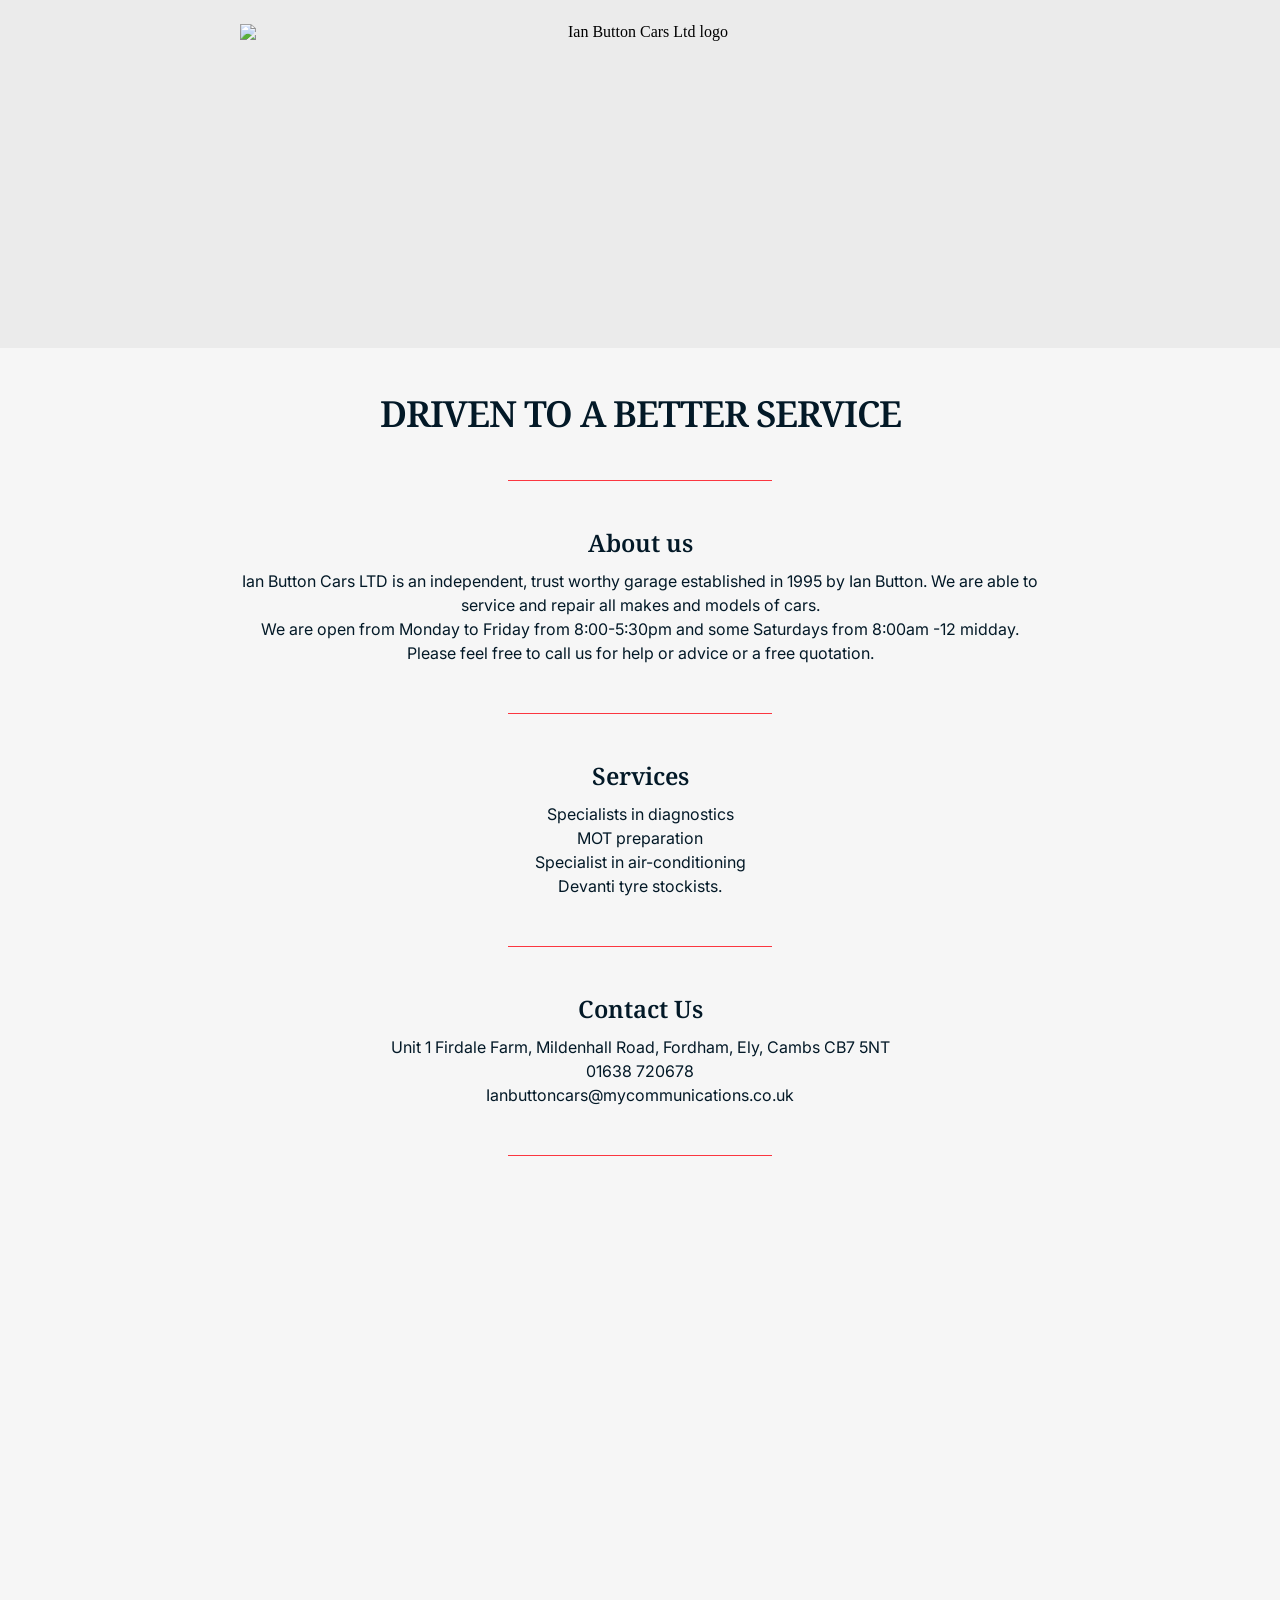
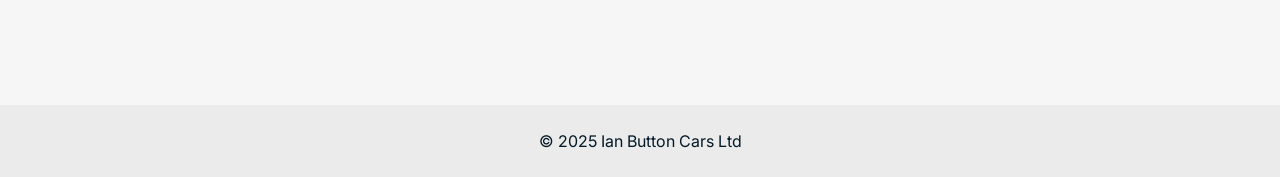
==== index-2.html @ b7ffaad9 "Update index-2.html" ====
<!DOCTYPE html>
<html lang="en">
  <head>
    <meta charset="UTF-8">
    <meta name="viewport" content="width=device-width, initial-scale=1.0">
    <meta http-equiv="X-UA-Compatible" content="ie=edge">
    <title>Ian Button Cars Ltd</title>
    <link rel="icon" href="./favicon.ico" type="image/x-icon">
    <link rel="preconnect" href="https://fonts.googleapis.com">
    <link rel="preconnect" href="https://fonts.gstatic.com" crossorigin>
    <link href="https://fonts.googleapis.com/css2?family=Inter:ital,opsz,wght@0,14..32,100..900;1,14..32,100..900&family=Noto+Serif:ital,wght@0,100..900;1,100..900&display=swap" rel="stylesheet">
    <style>
      a,abbr,acronym,address,applet,article,aside,audio,b,big,blockquote,body,canvas,caption,center,cite,code,dd,del,details,dfn,div,dl,dt,em,embed,fieldset,figcaption,figure,footer,form,h1,h2,h3,h4,h5,h6,header,hgroup,html,i,iframe,img,ins,kbd,label,legend,li,mark,menu,nav,object,ol,output,p,pre,q,ruby,s,samp,section,small,span,strike,strong,sub,summary,sup,table,tbody,td,tfoot,th,thead,time,tr,tt,u,ul,var,video{margin:0;padding:0;border:0;font-size:100%;font:inherit;vertical-align:baseline}article,aside,details,figcaption,figure,footer,header,hgroup,menu,nav,section{display:block}body{line-height:1}ol,ul{list-style:none}blockquote,q{quotes:none}blockquote:after,blockquote:before,q:after,q:before{content:'';content:none}table{border-collapse:collapse;border-spacing:0}
      *, *::before, *::after {box-sizing: border-box;}
      img {max-width: 100%;}
      
      h1,h2,h3{font-family:"Noto Serif",serif;font-optical-sizing:auto;font-weight:600;font-style:normal;font-variation-settings:"wdth" 100;color:#031927;}
      p,li{font-family:Inter,sans-serif;font-optical-sizing:auto;font-weight:<weight>;font-style:normal;font-size:16px;line-height: 24px;color: #031927;}
      h2{font-size:36px;line-height:36px;letter-spacing: -1px;margin-bottom:12px;}
      h3{font-size:24px; line-height:28px;margin-bottom: 12px; margin-top: 16px;}
      a{color:#FB3640;}
      
      header,footer{padding:24px; background: #ebebeb}
      main{padding:48px;background:#f6f6f6;}

      .content {width: 95%; max-width: 800px; margin: 0 auto;text-align:center}

      .logo {display:block; margin: 0 auto;width;600px;height:300px; border 1px solid;}
      .divider {width: 33%; height: 1px; display:block; margin: 48px auto; background:#FB3640;}

      .mobile-only {display:none;}
      
      @media only screen and (max-width: 640px) {
        footer {padding-bottom: 72px;}
        .mobile-only {position:fixed; bottom:20px; right: 20px; height: 48px; padding: 12px;}
        .phone {height: 44px;fill: #FB3640; }
        .phone-holder {position: fixed; right: 20px}
        .phone-friend {float: right; padding-right: 10px;}
        .phone-button {display: block; border-radius: 3px; background:#f6f6f6; border: 1px solid #FB3640; color: #031927; padding: 8px 12px; font-family:"Noto Serif",sans-serif;font-optical-sizing:auto;font-weight:<weight>;font-style:normal;font-size:16px;line-height: 24px; text-decoration: none; }
      }
    </style>
  </head>
  <body>
    <header>
      <div class="content">
        <img src="https://ianbuttoncarsltd.co.uk/assets/img/logo-placeholder.png" alt="Ian Button Cars Ltd logo" class="logo">
      </div>
    </header>
    <main>
      <div class="content">
        <h2>DRIVEN TO A BETTER SERVICE</h2>
      </div>
      <div class="content">
        <div class="divider"></div>
      </div>
      <div class="content">
        <h3>About us</h3>
        <p>Ian Button Cars LTD is an independent, trust worthy garage established in 1995 by Ian Button. We are able to service and repair all makes and models of cars.</p>
        <p>We are open from Monday to Friday from 8:00-5:30pm and some Saturdays from 8:00am -12 midday.</p>
        <p>Please feel free to call us for help or advice or a free quotation.</p>
      </div>
      <div class="content">
        <div class="divider"></div>
      </div>
      <div class="content">
        <h3>Services</h3>
        <ul>
          <li>Specialists in diagnostics</li>
          <li>MOT preparation
          <li>Specialist in air-conditioning</li>
          <li>Devanti tyre stockists.</li>
        </ul>
      </div>
      <div class="content">
        <div class="divider"></div>
      </div>
      <div class="content">
        <h3>Contact Us</h3>
        <p>Unit 1 Firdale Farm, Mildenhall Road, Fordham, Ely, Cambs CB7 5NT</p>
        <p>01638 720678</p>
        <p>Ianbuttoncars@mycommunications.co.uk</p>
      </div>
      <div class="content">
        <div class="divider"></div>
      </div>
      <div class="hero">
        <div class="content">
          <div class="map-holder-mobile">
            <div class="maps">
             <iframe width="640" height="450" src="https://maps.google.co.uk/maps?f=q&amp;source=s_q&amp;hl=en&amp;geocode=&amp;q=ian+button+cars+ltd+fordham&amp;aq=&amp;sll=52.312362,0.412159&amp;sspn=0.089624,0.175095&amp;g=52.313096,0.416594&amp;ie=UTF8&amp;hq=ian+button+cars+ltd+fordham&amp;hnear=Fordham,+Cambridgeshire,+United+Kingdom&amp;ll=52.313124,0.40359&amp;spn=0.006295,0.044665&amp;t=m&amp;output=embed"></iframe>
            </div>
          </div>
        </div>
      </div>
 
    </main>
    <footer>
      <div class="content">
        <p>&copy; 2025 Ian Button Cars Ltd</p>
      </div>
    </footer>
    <div class="mobile-only">
      <div class="phone-holder">
        <a class="phone-button" href="tel:+441638720678">📞 Call</a>
      </div>
    </div>
  </body>
</html>
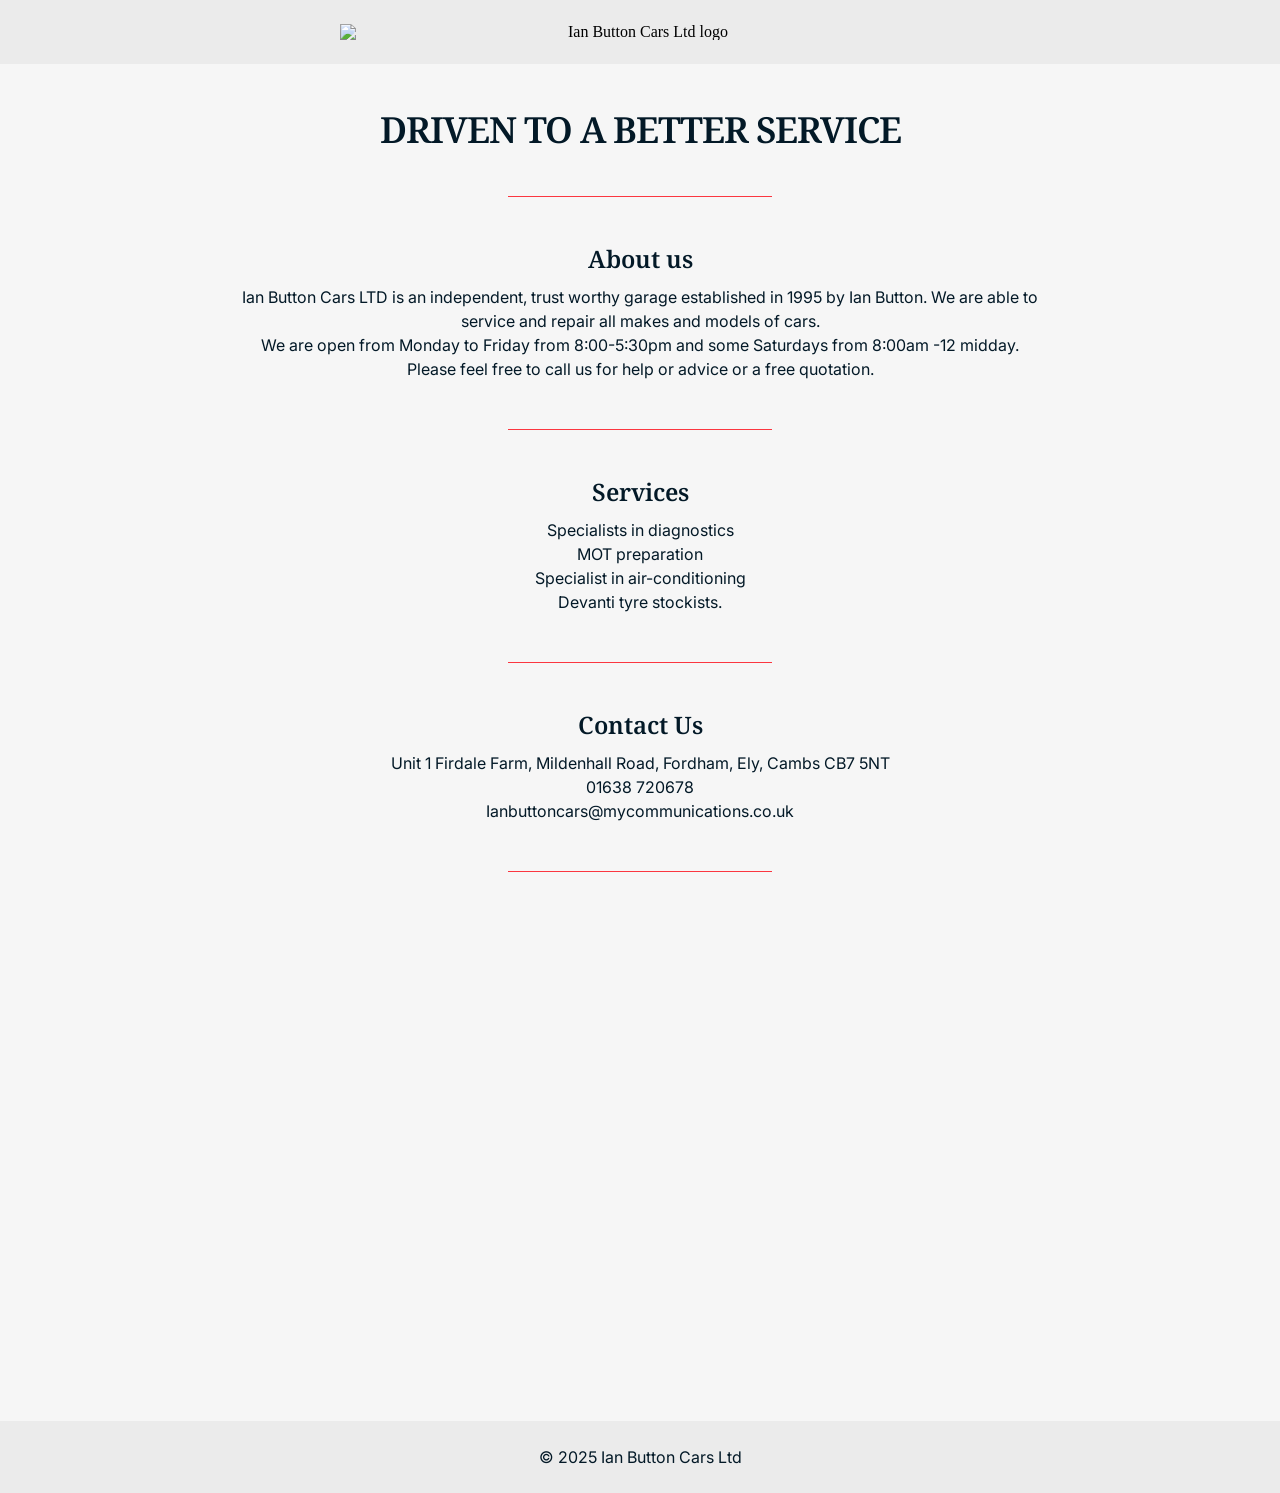
==== commit 8726d6fa: "Update index-2.html" ====
--- a/index-2.html
+++ b/index-2.html
@@ -25,7 +25,7 @@
 
       .content {width: 95%; max-width: 800px; margin: 0 auto;text-align:center}
 
-      .logo {display:block; margin: 0 auto;width;600px;height:300px; border 1px solid;}
+      .logo {display:block; margin: 0 auto;width:600px; border 1px solid;}
       .divider {width: 33%; height: 1px; display:block; margin: 48px auto; background:#FB3640;}
 
       .mobile-only {display:none;}
@@ -43,7 +43,7 @@
   <body>
     <header>
       <div class="content">
-        <img src="https://ianbuttoncarsltd.co.uk/assets/img/logo-placeholder.png" alt="Ian Button Cars Ltd logo" class="logo">
+        <img src="https://ianbuttoncarsltd.co.uk/assets/img/ianbuttonlogo.png" alt="Ian Button Cars Ltd logo" class="logo">
       </div>
     </header>
     <main>
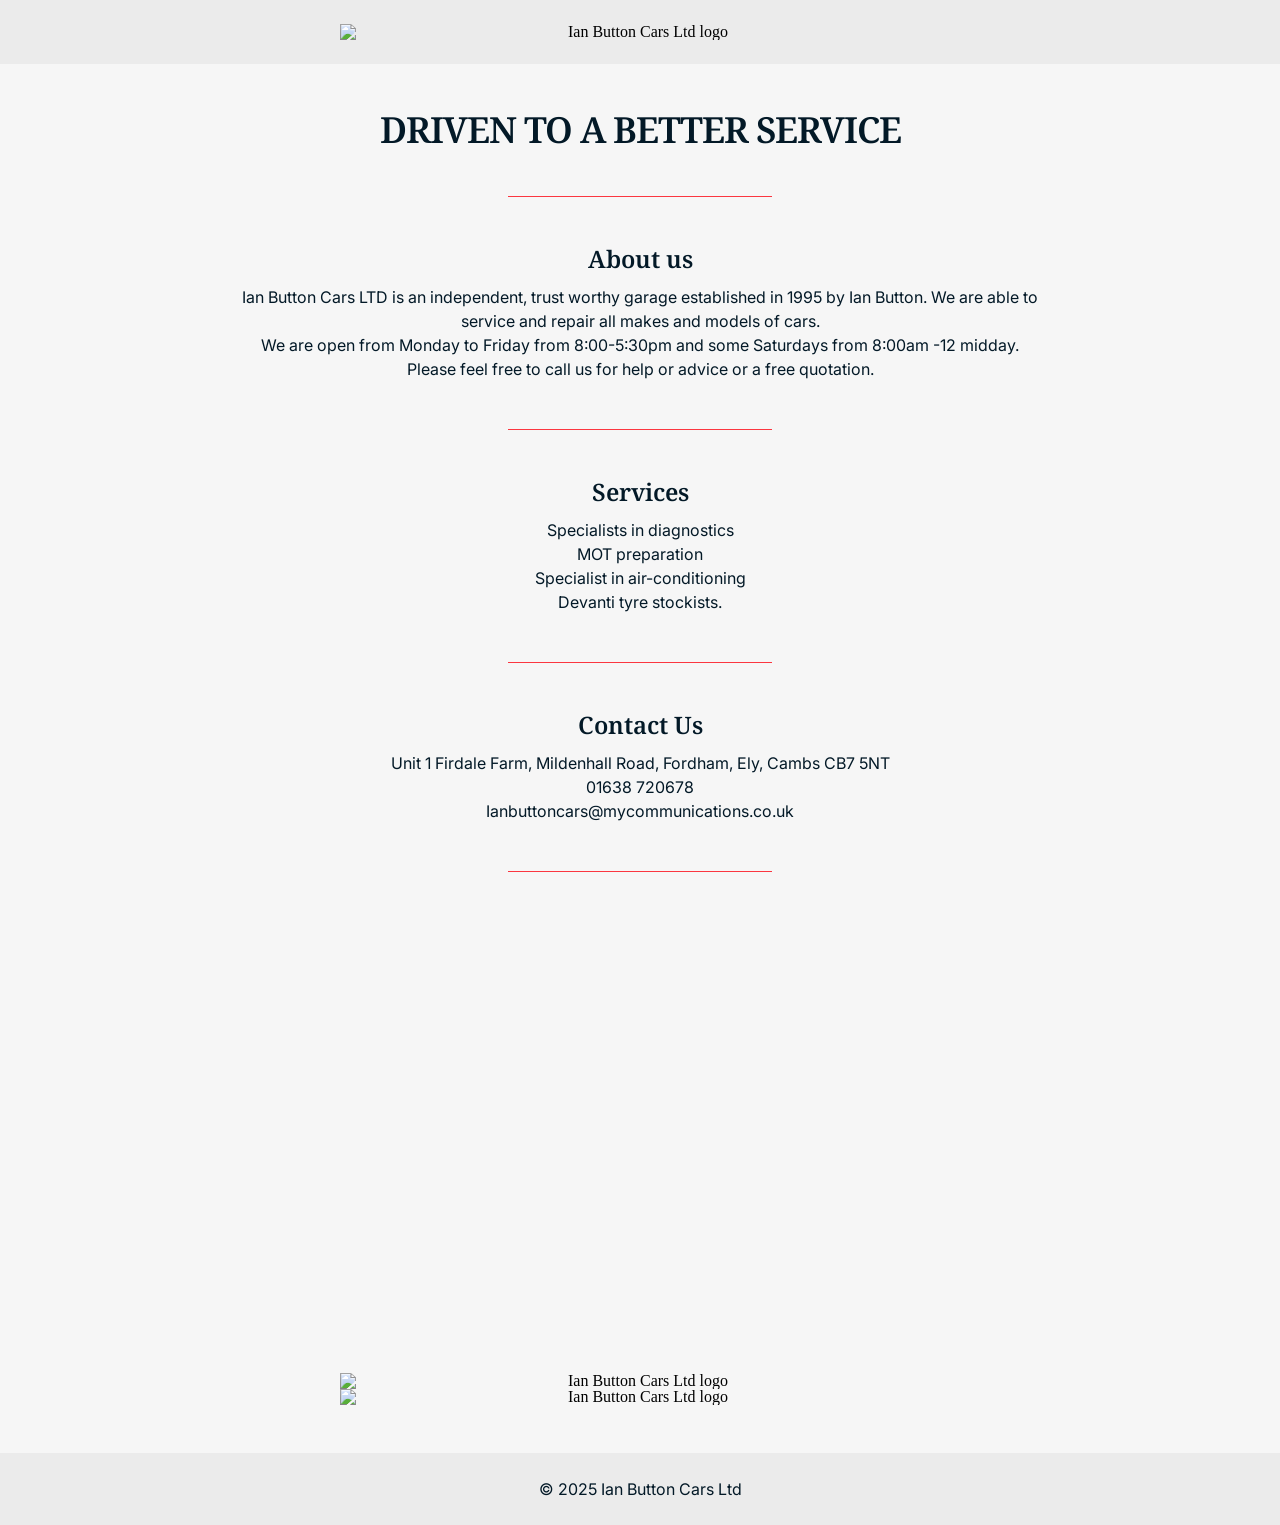
==== commit 5845c05f: "Update index-2.html" ====
--- a/index-2.html
+++ b/index-2.html
@@ -90,6 +90,12 @@
              <iframe width="640" height="450" src="https://maps.google.co.uk/maps?f=q&amp;source=s_q&amp;hl=en&amp;geocode=&amp;q=ian+button+cars+ltd+fordham&amp;aq=&amp;sll=52.312362,0.412159&amp;sspn=0.089624,0.175095&amp;g=52.313096,0.416594&amp;ie=UTF8&amp;hq=ian+button+cars+ltd+fordham&amp;hnear=Fordham,+Cambridgeshire,+United+Kingdom&amp;ll=52.313124,0.40359&amp;spn=0.006295,0.044665&amp;t=m&amp;output=embed"></iframe>
             </div>
           </div>
+          <div class="left">
+            <img src="https://ianbuttoncarsltd.co.uk/assets/img/TMG.png" alt="Ian Button Cars Ltd logo" class="logo">
+          </div>
+          <div class="right">
+            <img src="https://ianbuttoncarsltd.co.uk/assets/img/davanti.png" alt="Ian Button Cars Ltd logo" class="logo">
+          </div>
         </div>
       </div>
  
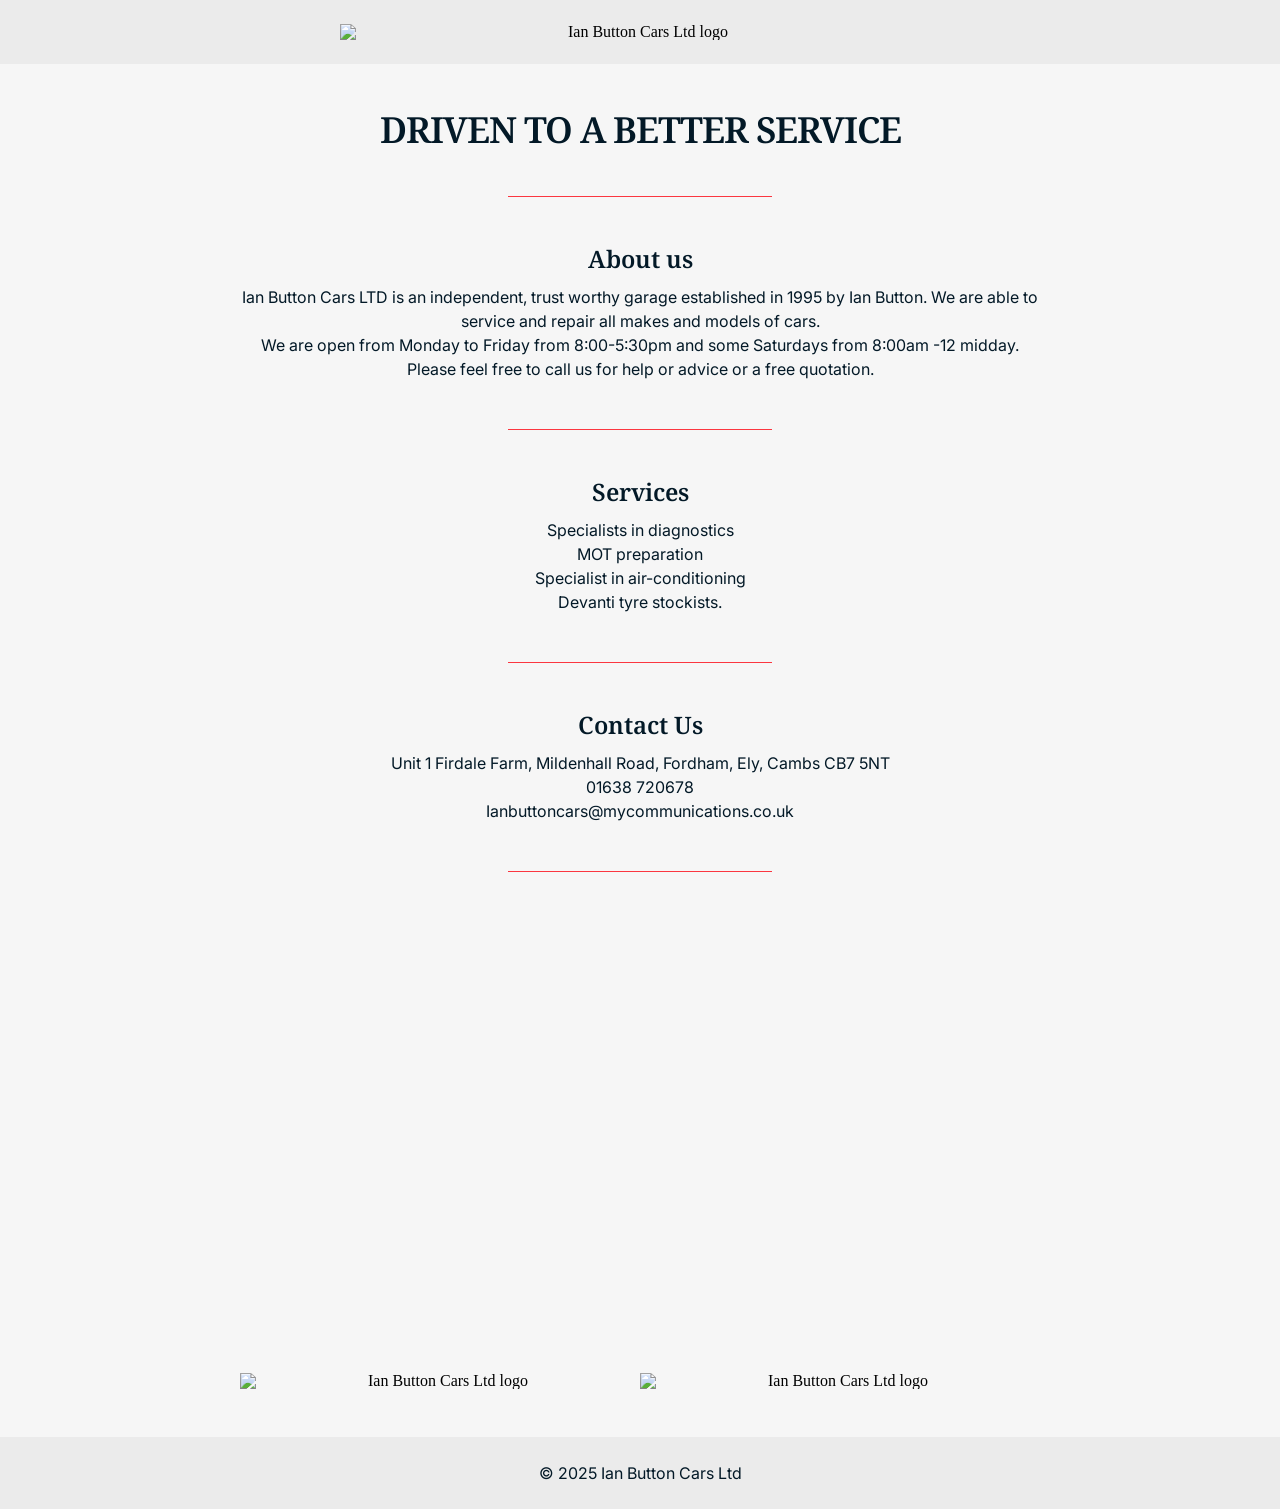
==== commit b4faa538: "Update index-2.html" ====
--- a/index-2.html
+++ b/index-2.html
@@ -24,7 +24,9 @@
       main{padding:48px;background:#f6f6f6;}
 
       .content {width: 95%; max-width: 800px; margin: 0 auto;text-align:center}
-
+      .left {width: 50%; float:left;}
+      .right {width: 50%; float:right;}
+      .clear {clear:both;}
       .logo {display:block; margin: 0 auto;width:600px; border 1px solid;}
       .divider {width: 33%; height: 1px; display:block; margin: 48px auto; background:#FB3640;}
 
@@ -96,6 +98,8 @@
           <div class="right">
             <img src="https://ianbuttoncarsltd.co.uk/assets/img/davanti.png" alt="Ian Button Cars Ltd logo" class="logo">
           </div>
+          <div class="clear">
+          </div>
         </div>
       </div>
  
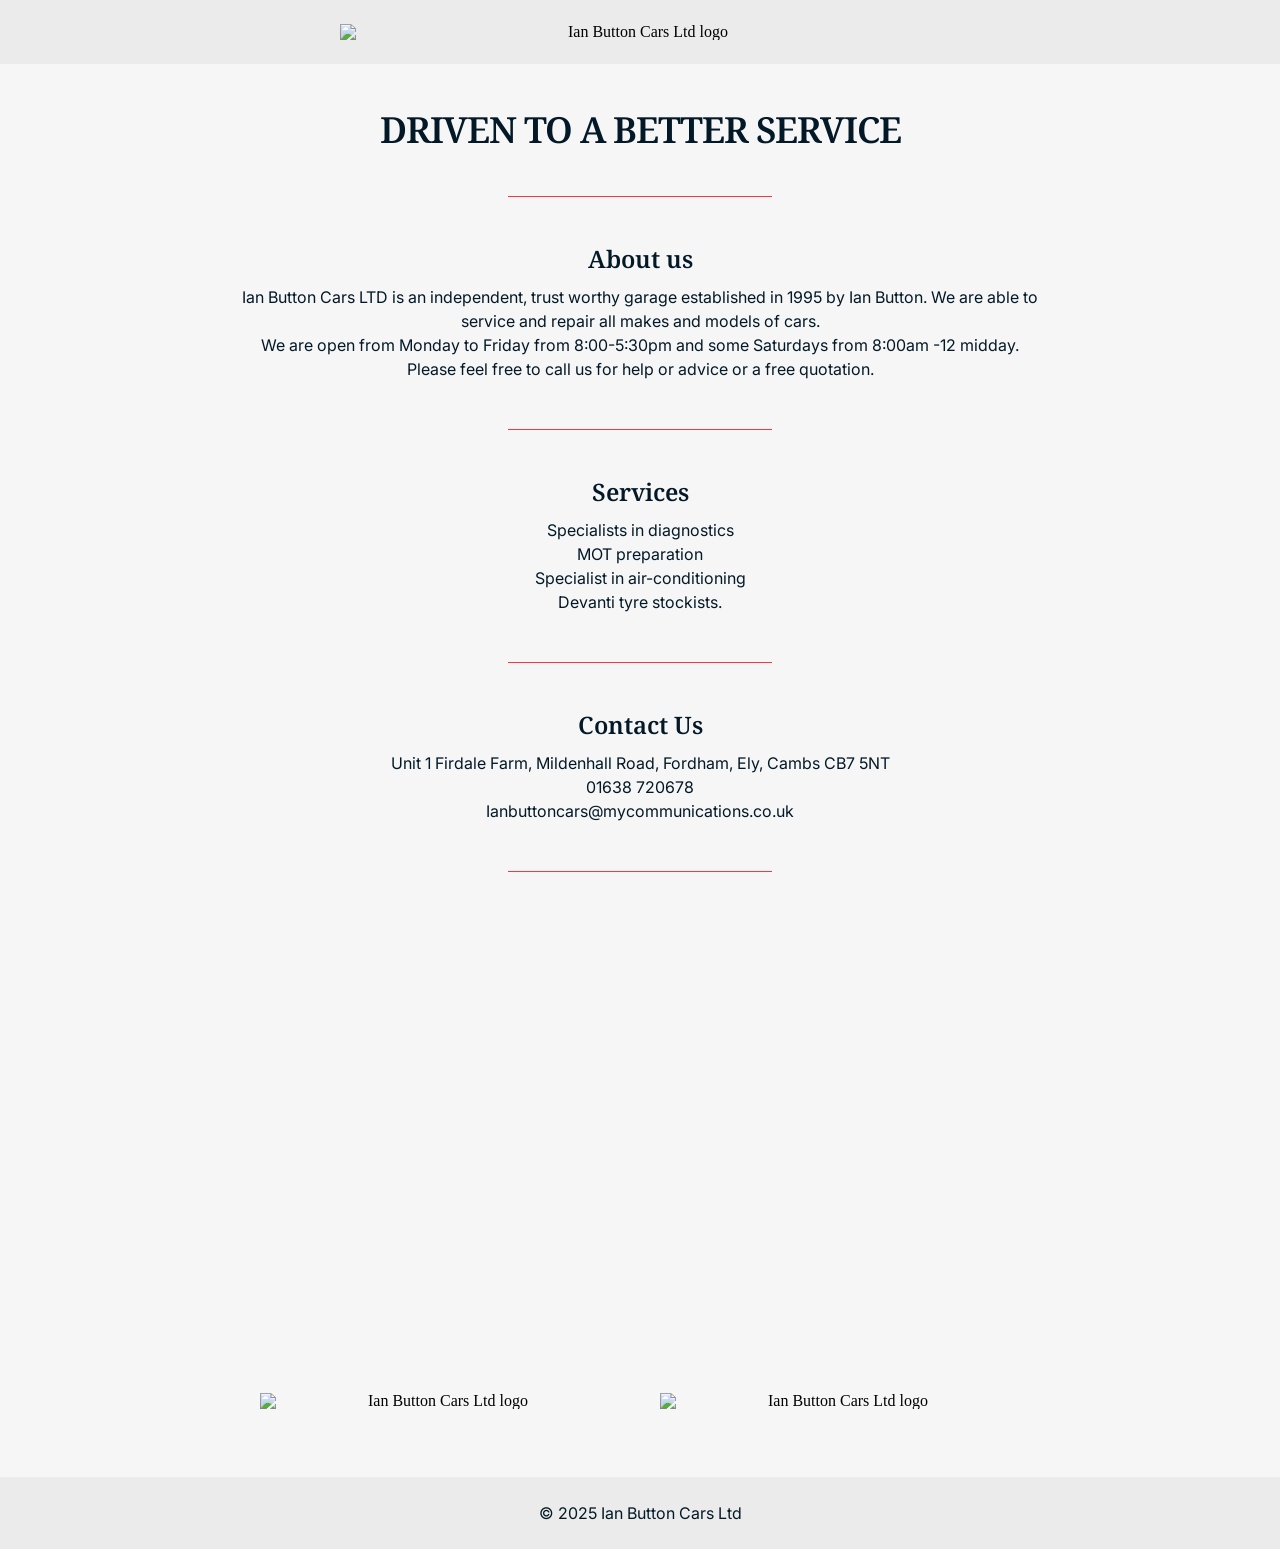
==== commit 88182838: "Update index-2.html" ====
--- a/index-2.html
+++ b/index-2.html
@@ -24,8 +24,8 @@
       main{padding:48px;background:#f6f6f6;}
 
       .content {width: 95%; max-width: 800px; margin: 0 auto;text-align:center}
-      .left {width: 50%; float:left;}
-      .right {width: 50%; float:right;}
+      .left {width: 50%; float:left;padding: 20px;}
+      .right {width: 50%; float:right;padding: 20px;}
       .clear {clear:both;}
       .logo {display:block; margin: 0 auto;width:600px; border 1px solid;}
       .divider {width: 33%; height: 1px; display:block; margin: 48px auto; background:#FB3640;}
@@ -92,6 +92,8 @@
              <iframe width="640" height="450" src="https://maps.google.co.uk/maps?f=q&amp;source=s_q&amp;hl=en&amp;geocode=&amp;q=ian+button+cars+ltd+fordham&amp;aq=&amp;sll=52.312362,0.412159&amp;sspn=0.089624,0.175095&amp;g=52.313096,0.416594&amp;ie=UTF8&amp;hq=ian+button+cars+ltd+fordham&amp;hnear=Fordham,+Cambridgeshire,+United+Kingdom&amp;ll=52.313124,0.40359&amp;spn=0.006295,0.044665&amp;t=m&amp;output=embed"></iframe>
             </div>
           </div>
+        </div>
+        <div class="content">
           <div class="left">
             <img src="https://ianbuttoncarsltd.co.uk/assets/img/TMG.png" alt="Ian Button Cars Ltd logo" class="logo">
           </div>
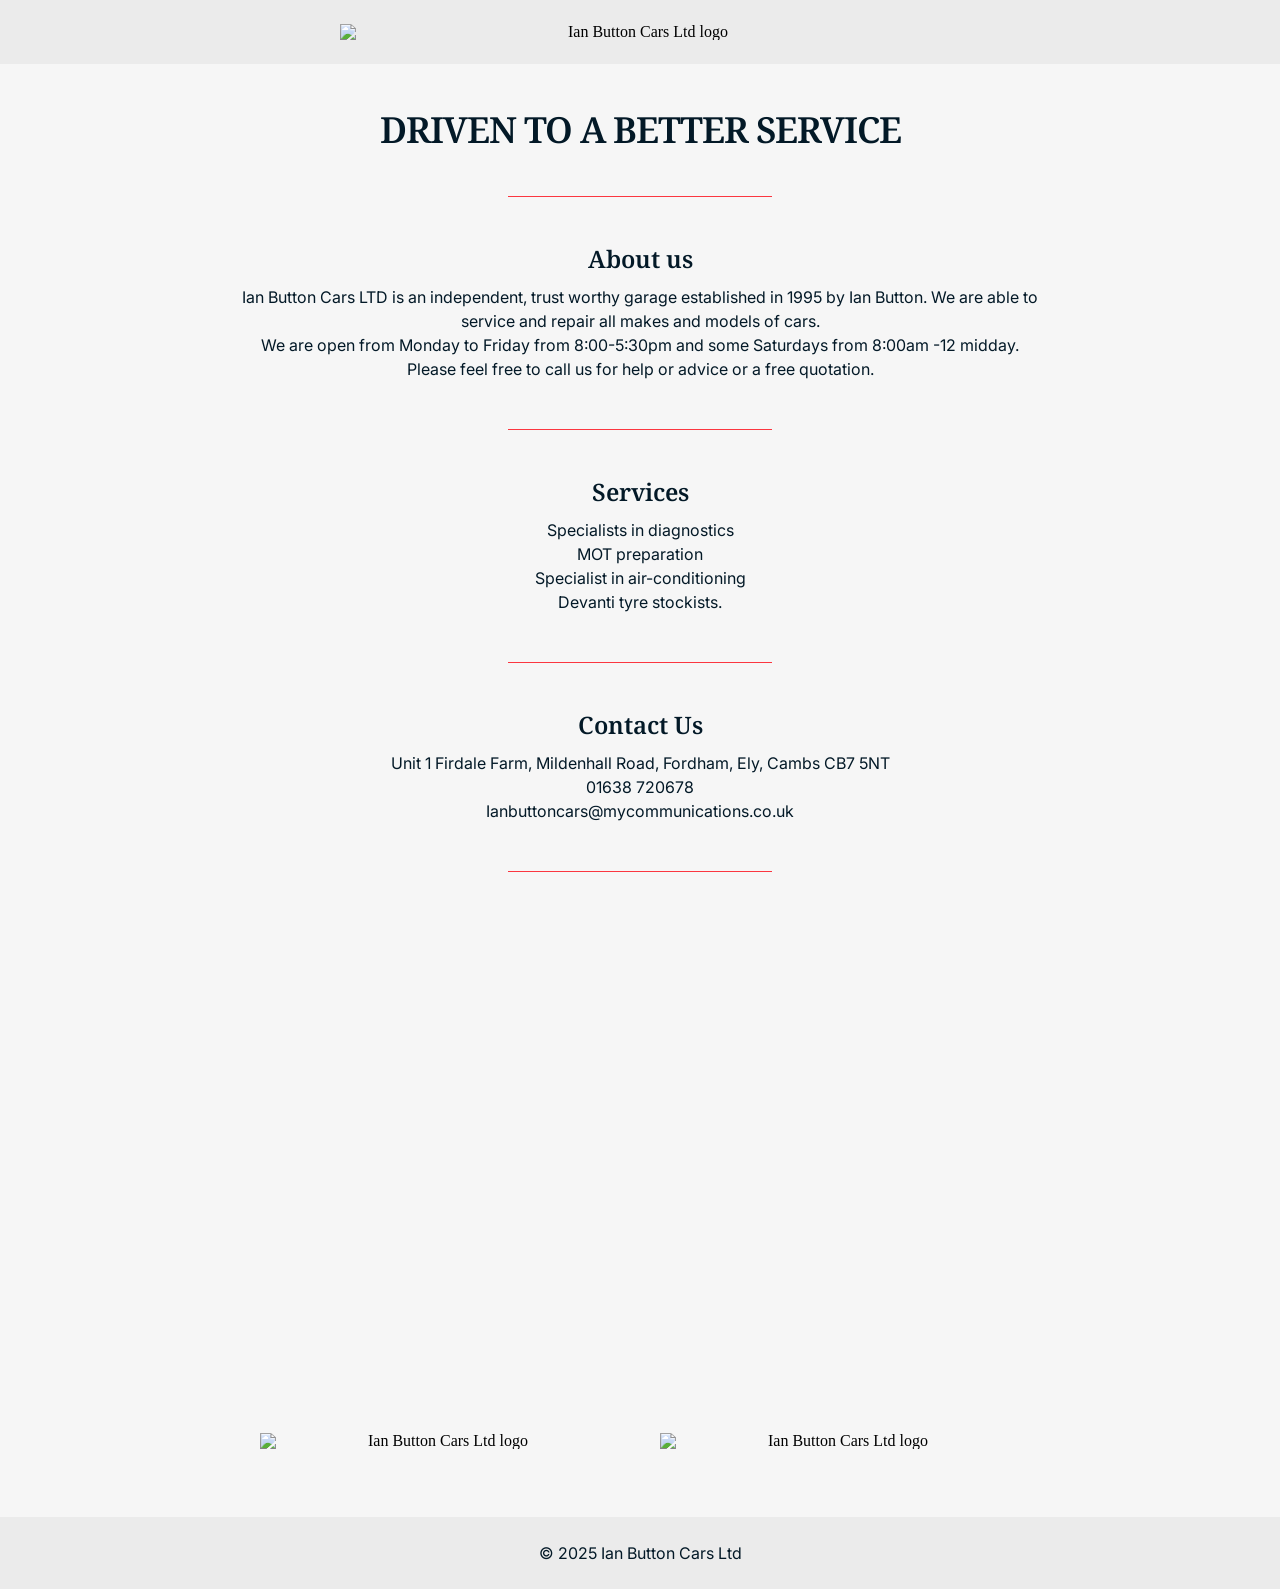
==== commit 886f9e7d: "Update index-2.html" ====
--- a/index-2.html
+++ b/index-2.html
@@ -29,6 +29,8 @@
       .clear {clear:both;}
       .logo {display:block; margin: 0 auto;width:600px; border 1px solid;}
       .divider {width: 33%; height: 1px; display:block; margin: 48px auto; background:#FB3640;}
+
+      .breathe {padding-top:40px;}
 
       .mobile-only {display:none;}
       
@@ -93,7 +95,7 @@
             </div>
           </div>
         </div>
-        <div class="content">
+        <div class="content breathe">
           <div class="left">
             <img src="https://ianbuttoncarsltd.co.uk/assets/img/TMG.png" alt="Ian Button Cars Ltd logo" class="logo">
           </div>
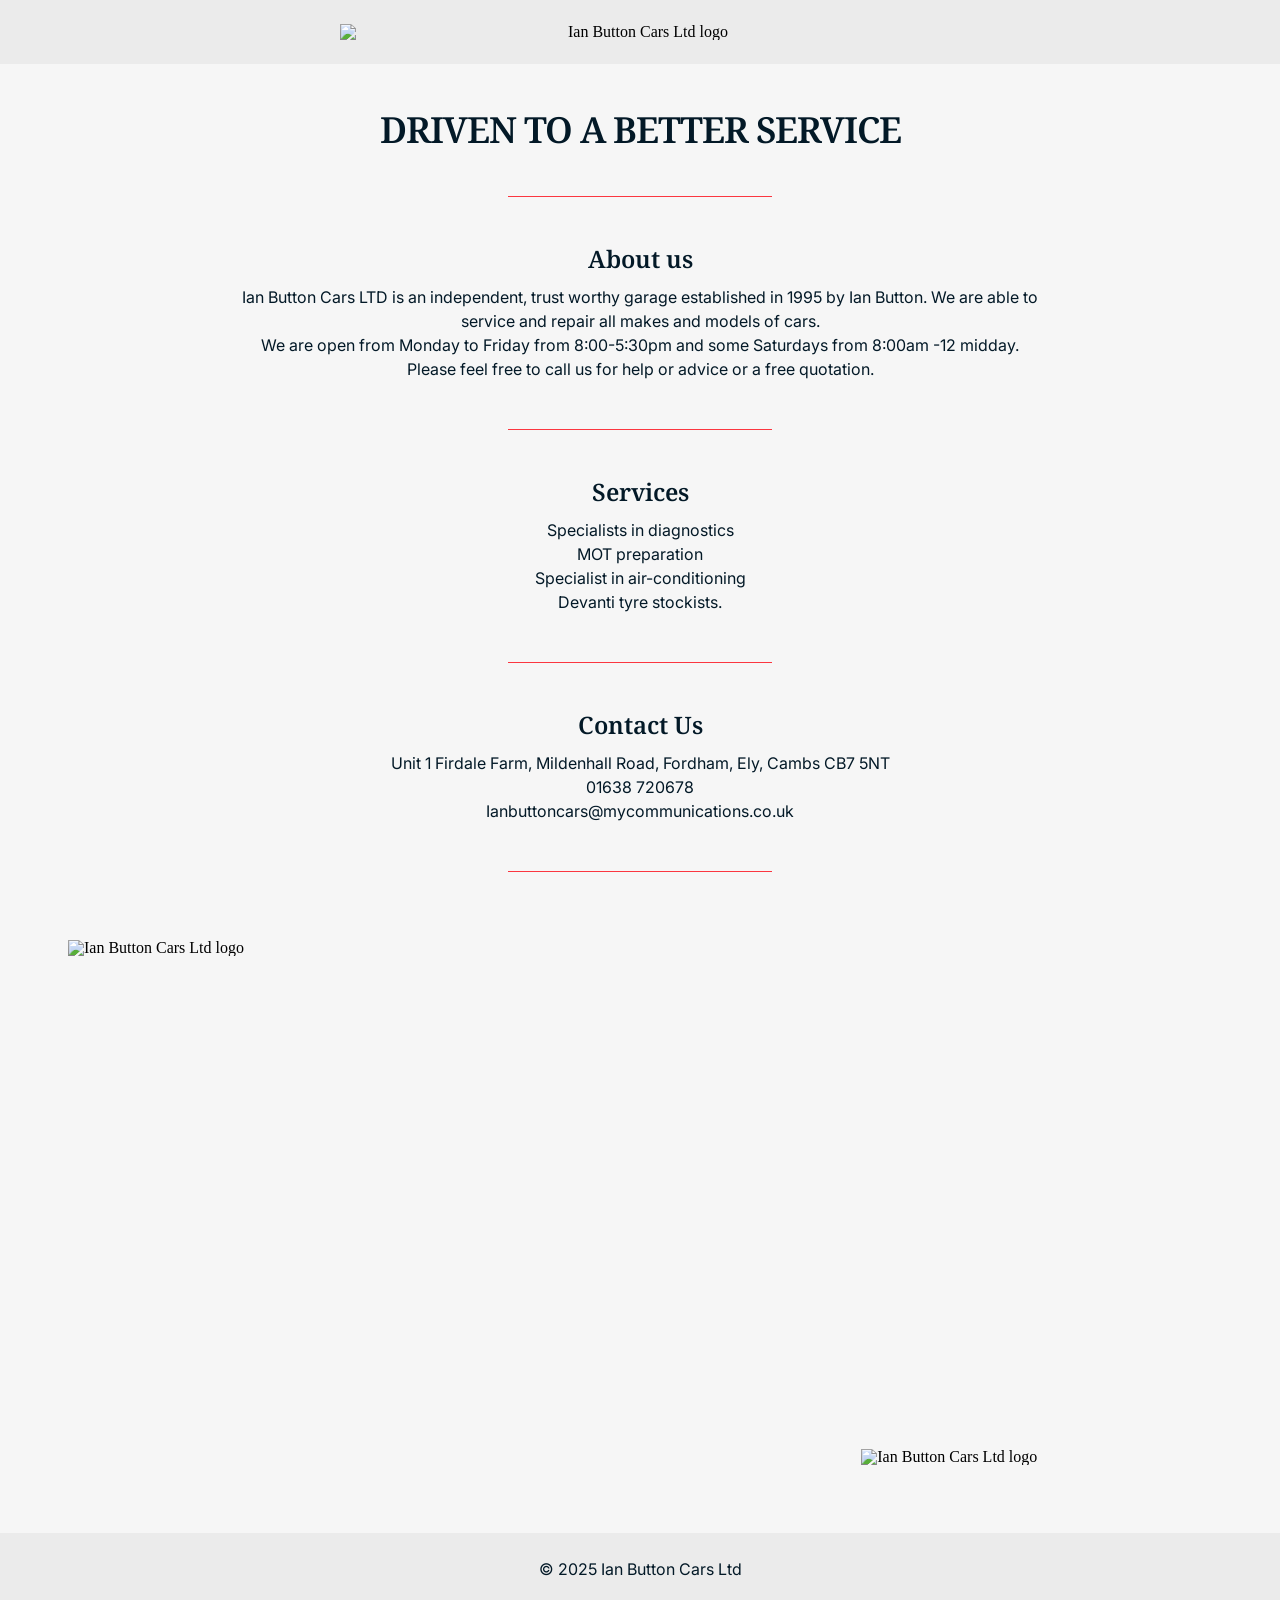
==== commit 51f04f4b: "Update index-2.html" ====
--- a/index-2.html
+++ b/index-2.html
@@ -24,8 +24,9 @@
       main{padding:48px;background:#f6f6f6;}
 
       .content {width: 95%; max-width: 800px; margin: 0 auto;text-align:center}
-      .left {width: 50%; float:left;padding: 20px;}
-      .right {width: 50%; float:right;padding: 20px;}
+      .left {width: 33%; float:left;padding: 20px;}
+      .right {width: 33%; float:right;padding: 20px;}
+      .map-holder-mobile {width:33%}
       .clear {clear:both;}
       .logo {display:block; margin: 0 auto;width:600px; border 1px solid;}
       .divider {width: 33%; height: 1px; display:block; margin: 48px auto; background:#FB3640;}
@@ -88,6 +89,21 @@
         <div class="divider"></div>
       </div>
       <div class="hero">
+          <div class="left">
+            <img src="https://ianbuttoncarsltd.co.uk/assets/img/TMG.png" alt="Ian Button Cars Ltd logo" class="logo">
+          </div>
+          <div class="map-holder-mobile">
+            <div class="maps">
+             <iframe width="640" height="450" src="https://maps.google.co.uk/maps?f=q&amp;source=s_q&amp;hl=en&amp;geocode=&amp;q=ian+button+cars+ltd+fordham&amp;aq=&amp;sll=52.312362,0.412159&amp;sspn=0.089624,0.175095&amp;g=52.313096,0.416594&amp;ie=UTF8&amp;hq=ian+button+cars+ltd+fordham&amp;hnear=Fordham,+Cambridgeshire,+United+Kingdom&amp;ll=52.313124,0.40359&amp;spn=0.006295,0.044665&amp;t=m&amp;output=embed"></iframe>
+            </div>
+          </div>
+          <div class="right">
+            <img src="https://ianbuttoncarsltd.co.uk/assets/img/davanti.png" alt="Ian Button Cars Ltd logo" class="logo">
+          </div>
+          <div class="clear">
+          </div>
+        </div>
+        <!--
         <div class="content">
           <div class="map-holder-mobile">
             <div class="maps">
@@ -105,6 +121,7 @@
           <div class="clear">
           </div>
         </div>
+        -->
       </div>
  
     </main>
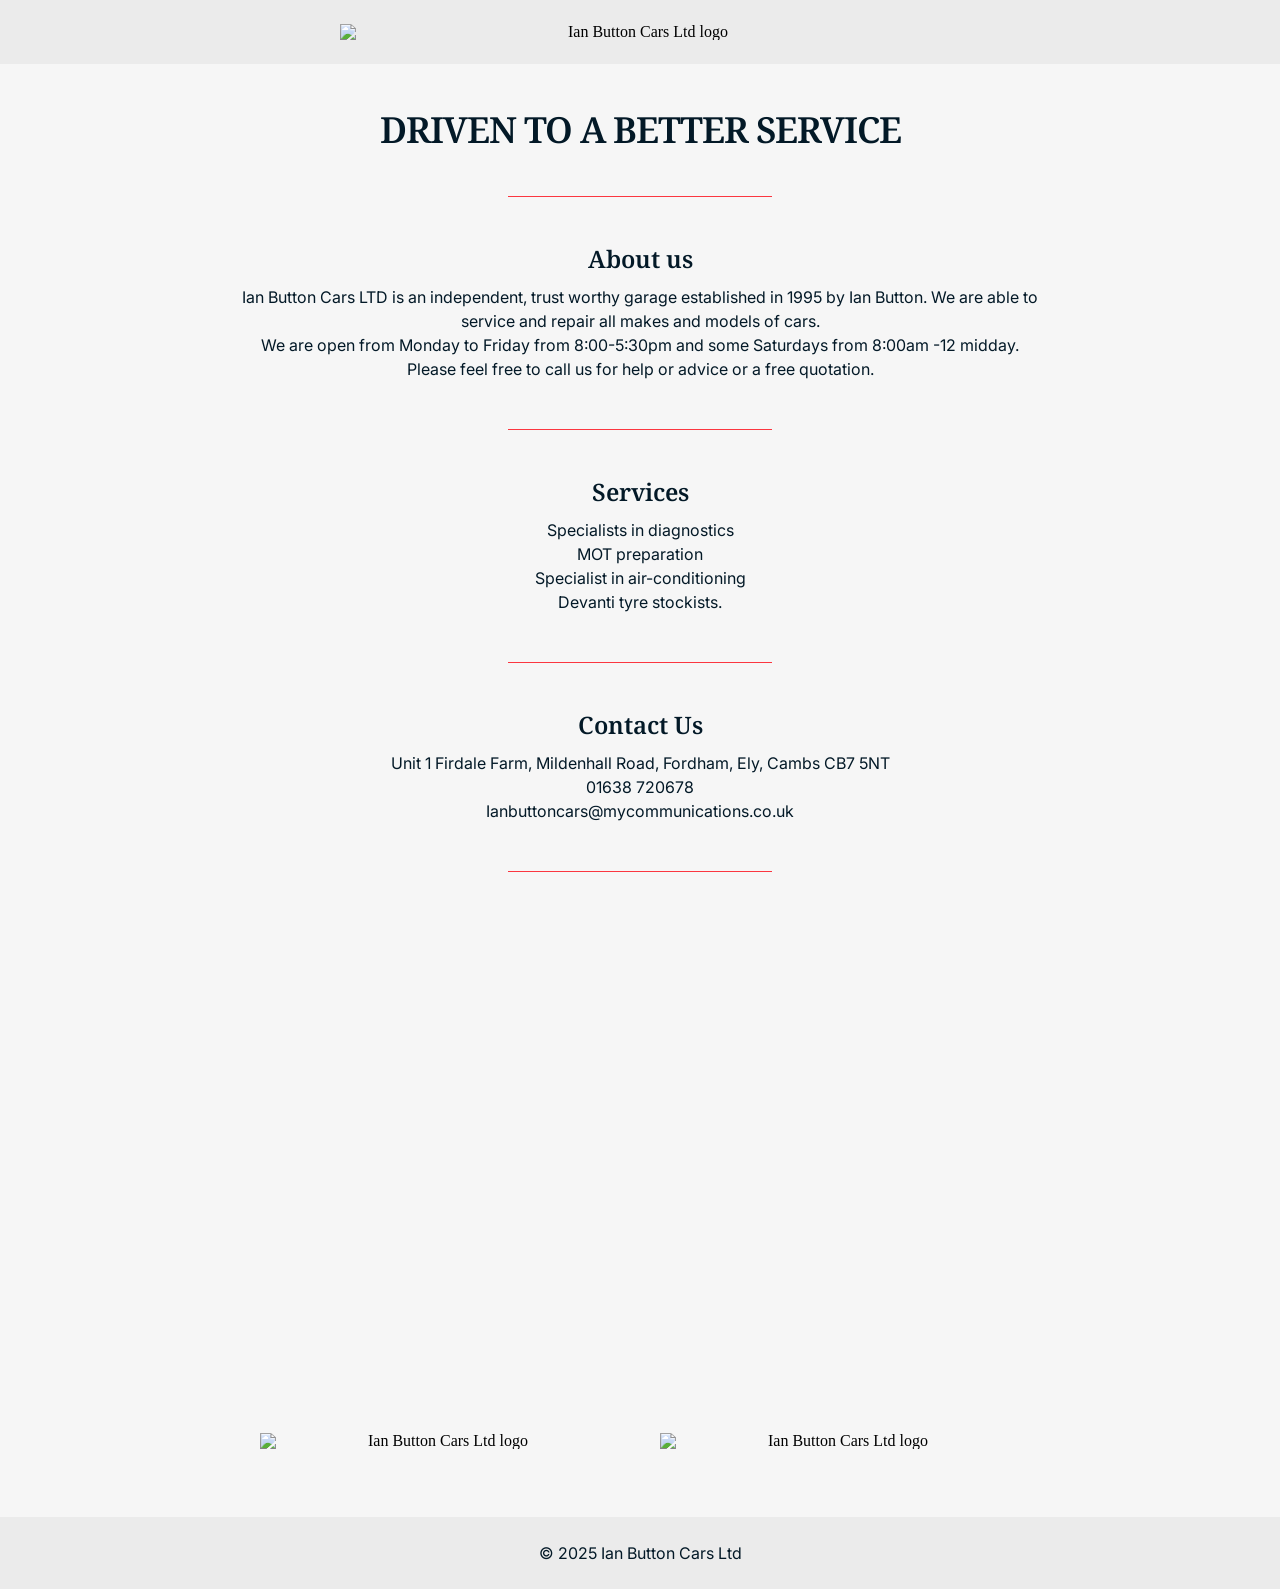
==== commit 79e82a56: "Update index-2.html" ====
--- a/index-2.html
+++ b/index-2.html
@@ -24,9 +24,9 @@
       main{padding:48px;background:#f6f6f6;}
 
       .content {width: 95%; max-width: 800px; margin: 0 auto;text-align:center}
-      .left {width: 33%; float:left;padding: 20px;}
-      .right {width: 33%; float:right;padding: 20px;}
-      .map-holder-mobile {width:33%}
+      .left {width: 50%; float:left;padding: 20px;}
+      .right {width: 50%; float:right;padding: 20px;}
+      
       .clear {clear:both;}
       .logo {display:block; margin: 0 auto;width:600px; border 1px solid;}
       .divider {width: 33%; height: 1px; display:block; margin: 48px auto; background:#FB3640;}
@@ -89,21 +89,6 @@
         <div class="divider"></div>
       </div>
       <div class="hero">
-          <div class="left">
-            <img src="https://ianbuttoncarsltd.co.uk/assets/img/TMG.png" alt="Ian Button Cars Ltd logo" class="logo">
-          </div>
-          <div class="map-holder-mobile">
-            <div class="maps">
-             <iframe width="640" height="450" src="https://maps.google.co.uk/maps?f=q&amp;source=s_q&amp;hl=en&amp;geocode=&amp;q=ian+button+cars+ltd+fordham&amp;aq=&amp;sll=52.312362,0.412159&amp;sspn=0.089624,0.175095&amp;g=52.313096,0.416594&amp;ie=UTF8&amp;hq=ian+button+cars+ltd+fordham&amp;hnear=Fordham,+Cambridgeshire,+United+Kingdom&amp;ll=52.313124,0.40359&amp;spn=0.006295,0.044665&amp;t=m&amp;output=embed"></iframe>
-            </div>
-          </div>
-          <div class="right">
-            <img src="https://ianbuttoncarsltd.co.uk/assets/img/davanti.png" alt="Ian Button Cars Ltd logo" class="logo">
-          </div>
-          <div class="clear">
-          </div>
-        </div>
-        <!--
         <div class="content">
           <div class="map-holder-mobile">
             <div class="maps">
@@ -121,7 +106,7 @@
           <div class="clear">
           </div>
         </div>
-        -->
+        
       </div>
  
     </main>
